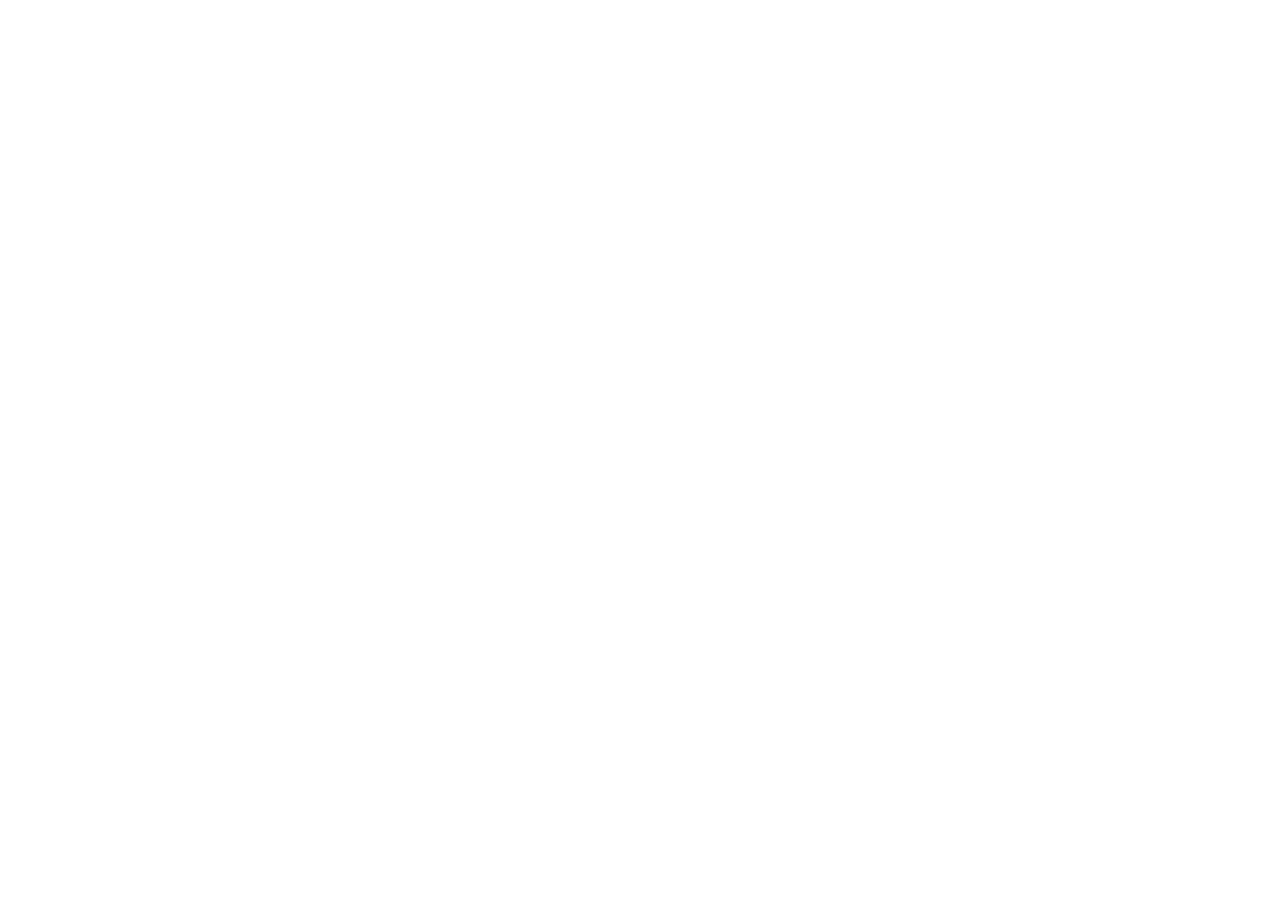
==== src/index.html @ 96457b47 "Initial commit" ====
<!DOCTYPE html>
<html lang="en">
  <head>
    <meta charset="UTF-8" />
    <link rel="icon" type="image/svg+xml" href="/favicon.svg" />
    <meta name="viewport" content="width=device-width, initial-scale=1.0" />
    <title>Vanilla App Template</title>
    <link rel="stylesheet" href="./css/styles.css" />
  </head>
  <body>
    <load src="./partials/header.html" icon-path="img/sprite.svg#logo" />

    <main>
      <!-- Loads the specified .html file -->
      <load src="./partials/vite-promo.html" />
      <load src="./partials/badges.html" />
    </main>

    <load src="./partials/footer.html" />

    <script type="module" src="./main.js"></script>
  </body>
</html>
---- src/css/styles.css ----
/**
  |============================
  | include css partials with
  | default @import url()
  |============================
*/
/* Common styles */
@import url('./reset.css');
@import url('./base.css');
@import url('./container.css');
@import url('./animations.css');

/* Sections style */
@import url('./header.css');
@import url('./vite-promo.css');
@import url('./badges.css');
@import url('./back-link.css');
@import url('./footer.css');
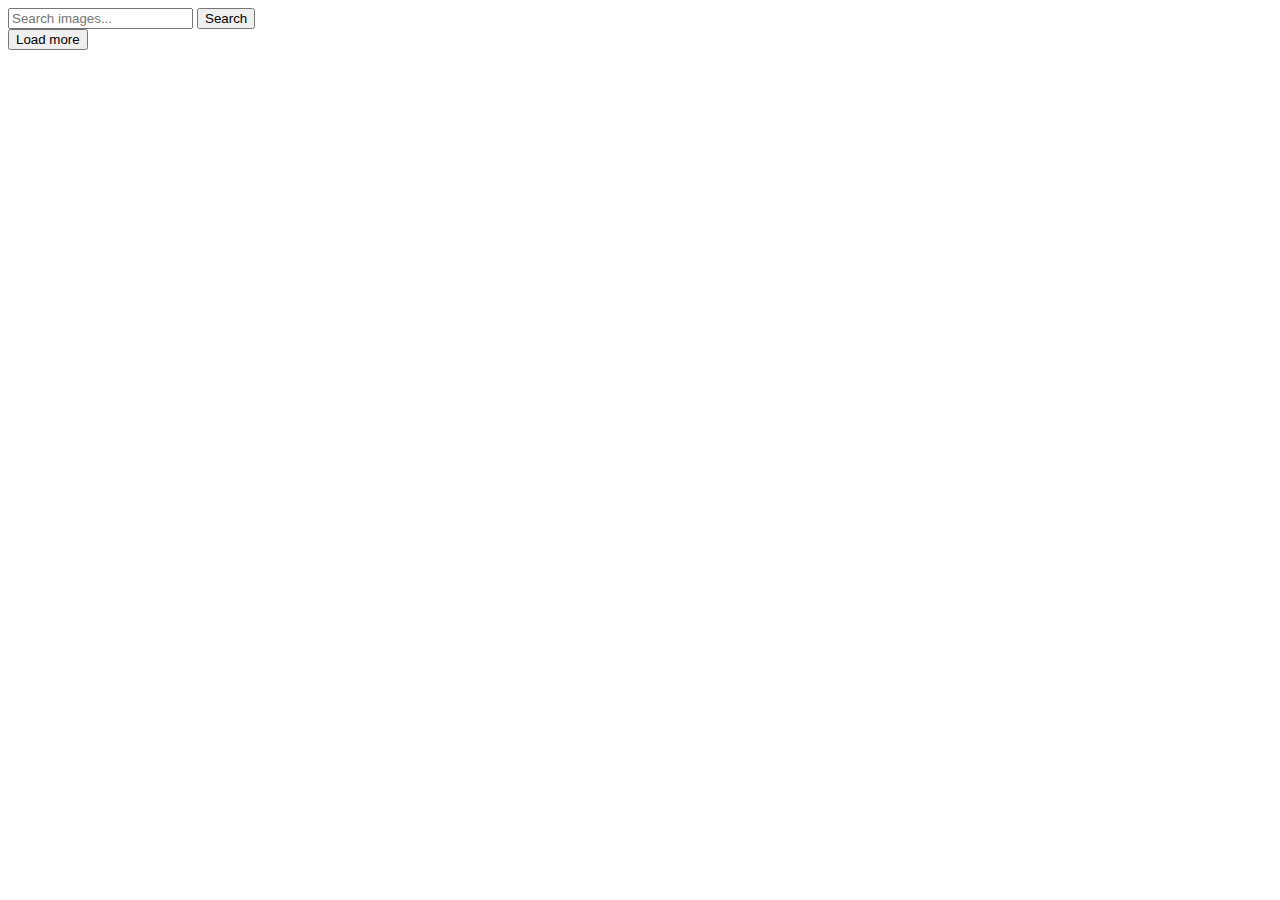
==== commit 7472ec6d: "update" ====
--- a/src/index.html
+++ b/src/index.html
@@ -1,23 +1,27 @@
 <!DOCTYPE html>
 <html lang="en">
-  <head>
-    <meta charset="UTF-8" />
-    <link rel="icon" type="image/svg+xml" href="/favicon.svg" />
-    <meta name="viewport" content="width=device-width, initial-scale=1.0" />
-    <title>Vanilla App Template</title>
-    <link rel="stylesheet" href="./css/styles.css" />
-  </head>
-  <body>
-    <load src="./partials/header.html" icon-path="img/sprite.svg#logo" />
 
-    <main>
-      <!-- Loads the specified .html file -->
-      <load src="./partials/vite-promo.html" />
-      <load src="./partials/badges.html" />
-    </main>
+<head>
+    <meta charset="UTF-8">
+    <meta name="viewport" content="width=device-width, initial-scale=1.0">
+    <title>my homework №12</title>
+    <link rel="stylesheet" href="/styles.css">
+</head>
 
-    <load src="./partials/footer.html" />
+<body>
+
+    <div class="container">
+        <form class="search-form">
+            <input class="search-input" type="text" placeholder="Search images...">
+            <button type="submit">Search</button>
+        </form>
+
+        <div class="images-container"></div>
+
+        <button class="load-more is-hidden">Load more</button>
+    </div>
 
     <script type="module" src="./main.js"></script>
-  </body>
-</html>
+</body>
+
+</html>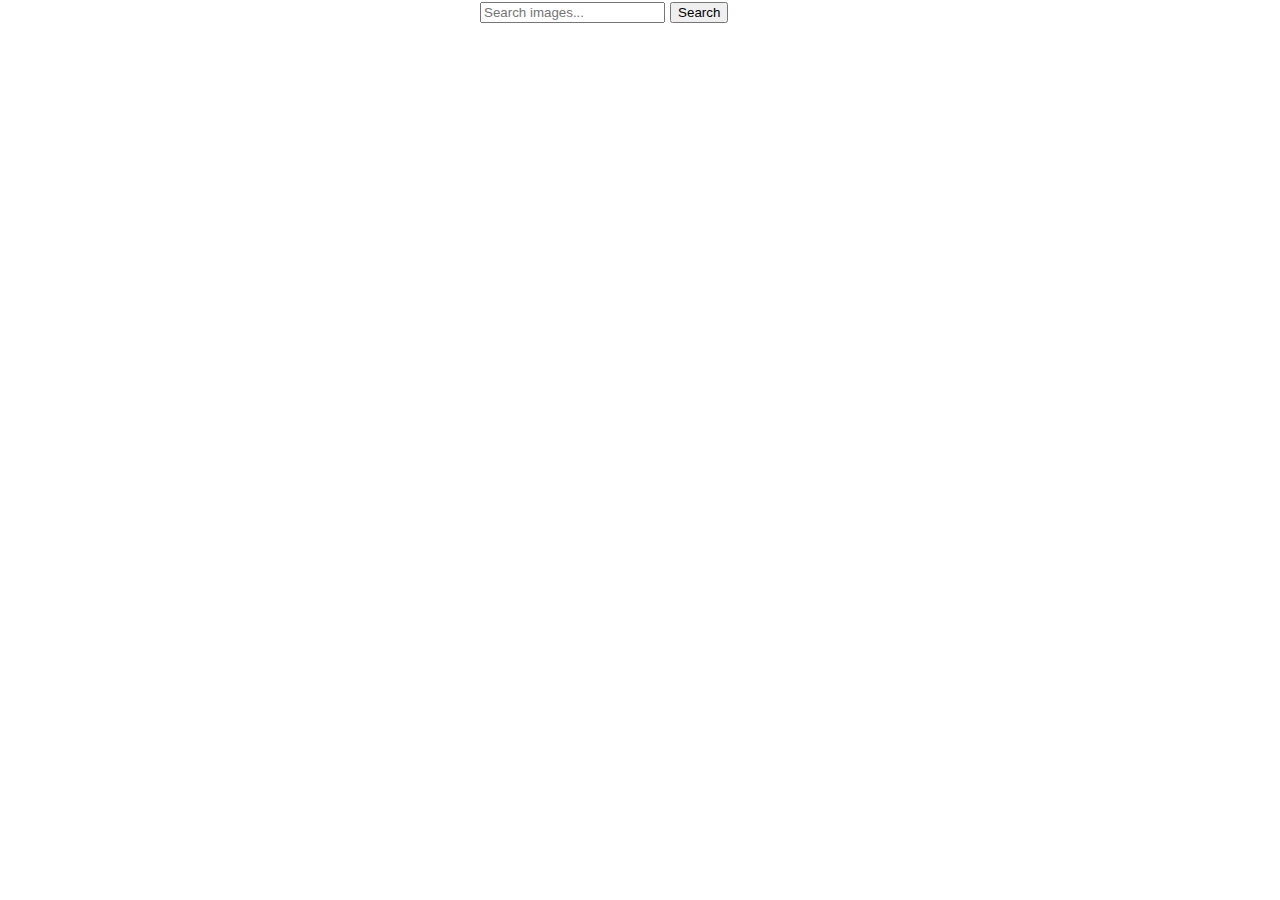
==== commit f5dc9e98: "update" ====
--- a/src/index.html
+++ b/src/index.html
@@ -5,7 +5,7 @@
     <meta charset="UTF-8">
     <meta name="viewport" content="width=device-width, initial-scale=1.0">
     <title>my homework №12</title>
-    <link rel="stylesheet" href="/styles.css">
+    <link rel="stylesheet" href="./css/styles.css">
 </head>
 
 <body>
--- a/src/css/styles.css
+++ b/src/css/styles.css
@@ -0,0 +1,22 @@
+/**
+  |============================
+  | include css partials with
+  | default @import url()
+  |============================
+*/
+/* Common styles */
+@import url('./reset.css');
+@import url('./base.css');
+@import url('./container.css');
+@import url('./animations.css');
+
+/* Sections style */
+@import url('./header.css');
+@import url('./vite-promo.css');
+@import url('./badges.css');
+@import url('./back-link.css');
+@import url('./footer.css');
+
+.is-hidden {
+  display: none;
+}
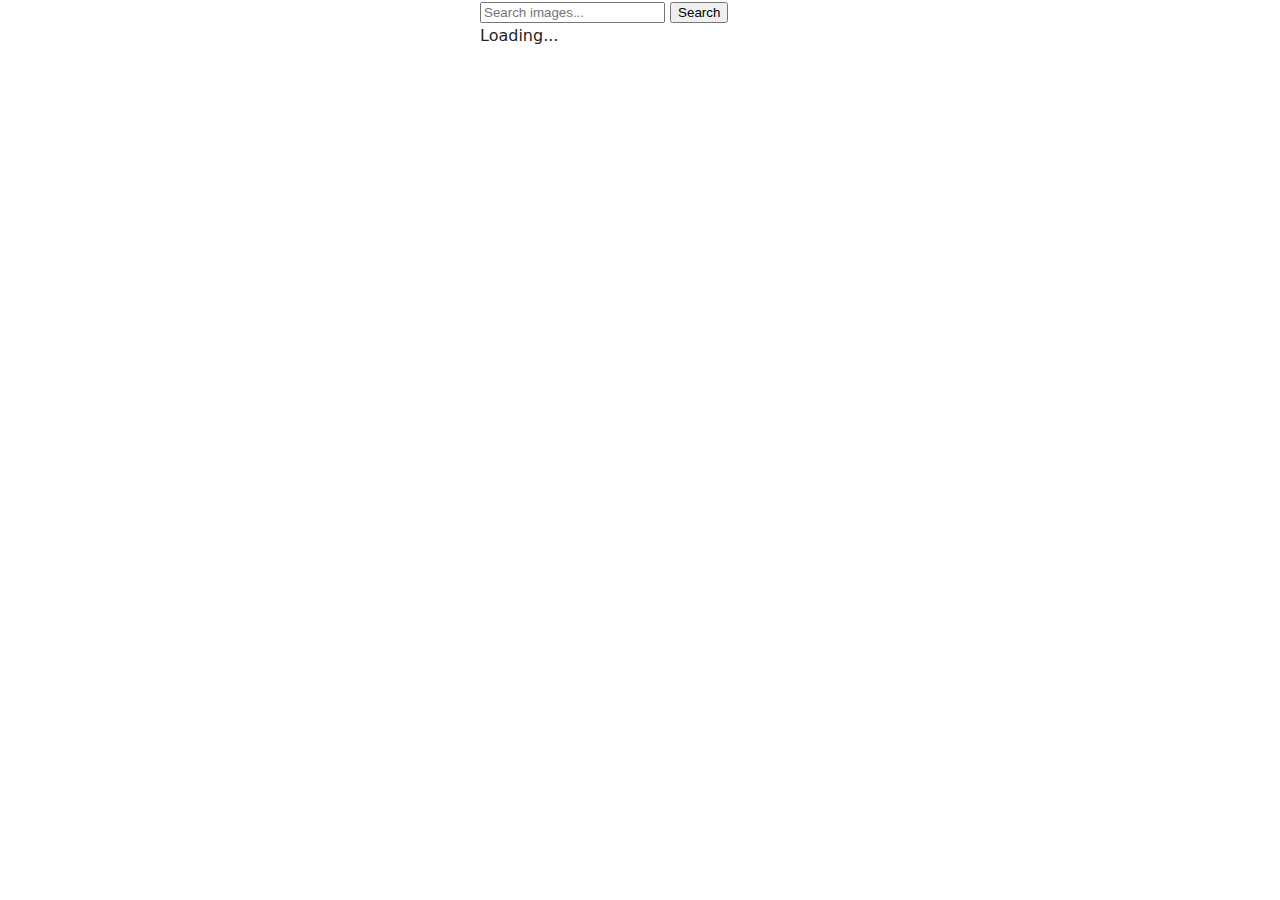
==== commit 152113de: "update" ====
--- a/src/index.html
+++ b/src/index.html
@@ -16,6 +16,8 @@
             <button type="submit">Search</button>
         </form>
 
+        <div class="loader">Loading...</div>
+
         <div class="images-container"></div>
 
         <button class="load-more is-hidden">Load more</button>
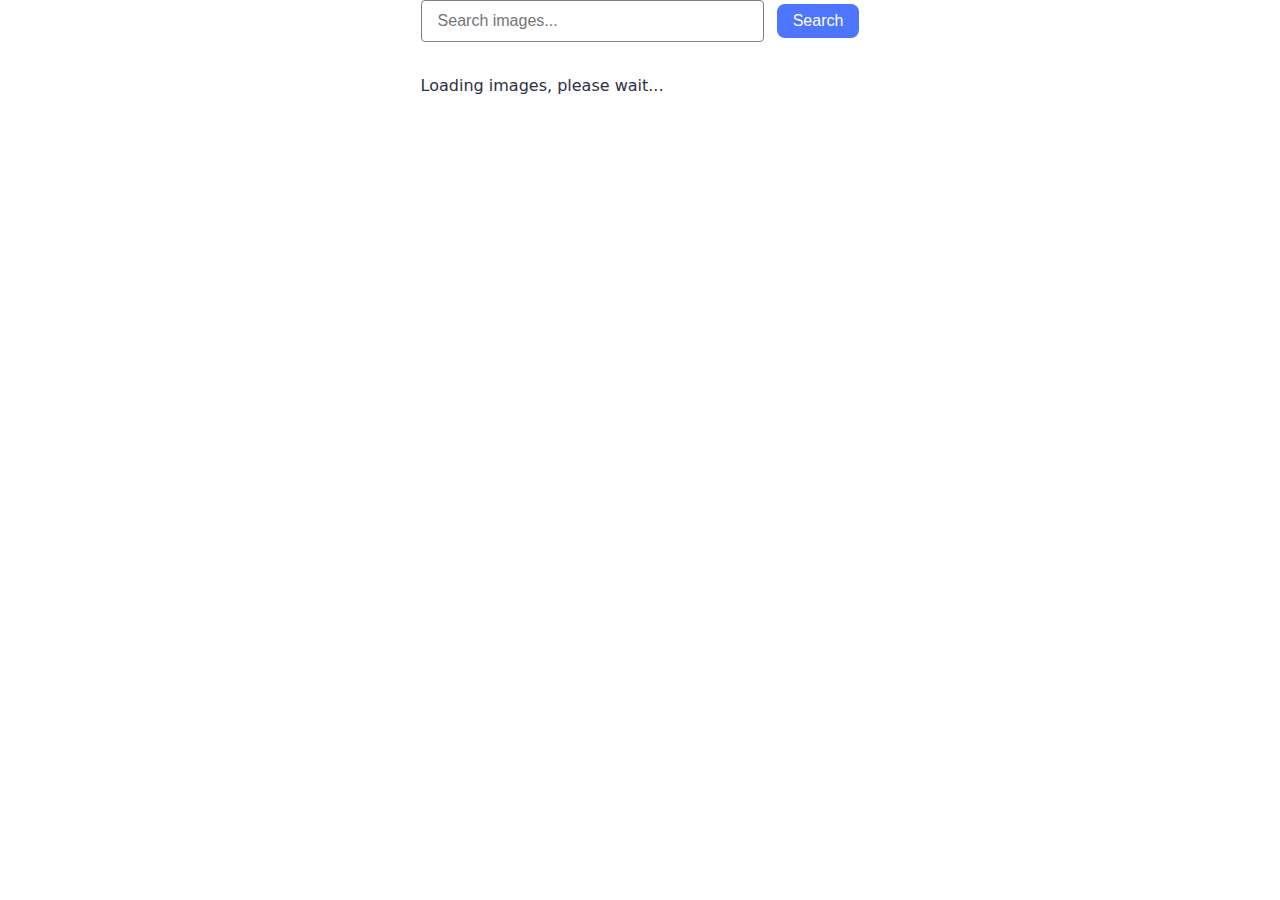
==== commit 4d48fadd: "update" ====
--- a/src/index.html
+++ b/src/index.html
@@ -11,16 +11,17 @@
 <body>
 
     <div class="container">
-        <form class="search-form">
-            <input class="search-input" type="text" placeholder="Search images...">
-            <button type="submit">Search</button>
-        </form>
+        <div class="search-container">
+            <form class="search-form">
+                <input class="search-input" type="text" placeholder="Search images...">
+                <button class="search-btn" type="submit">Search</button>
+            </form>
+        </div>
 
-        <div class="loader">Loading...</div>
+        <div class="loader">Loading images, please wait...</div>
 
         <div class="images-container"></div>
-
-        <button class="load-more is-hidden">Load more</button>
+        <button class="load-more is-hidden" type="submit">Load more</button>
     </div>
 
     <script type="module" src="./main.js"></script>
--- a/src/css/styles.css
+++ b/src/css/styles.css
@@ -20,3 +20,71 @@
 .is-hidden {
   display: none;
 }
+
+.loader {
+  font-size: 16px;
+  color: #2e2f42;
+}
+
+.search-input {
+  font-size: 16px;
+  color: #808080;
+  border-radius: 4px;
+  border: 1px solid #808080;
+  line-height: 24px;
+  margin-right: 8px;
+  padding: 8px 118px 8px 16px;
+}
+
+.search-input:hover {
+  border-color: #000000;
+}
+
+.search-input:focus {
+  border-color: #4e75ff;
+  color: #2e2f42;
+}
+
+.search-btn {
+  background-color: #4e75ff;
+  border: none;
+  color: #ffffff;
+  border-radius: 8px;
+  padding: 8px 16px 8px 16px;
+  cursor: pointer;
+  font-size: 16px;
+}
+
+.search-btn:hover {
+  background-color: #6c8cff;
+}
+
+.load-more {
+  background-color: #4e75ff;
+  border: none;
+  color: #ffffff;
+  border-radius: 8px;
+  padding: 8px 16px 8px 16px;
+  cursor: pointer;
+  font-size: 16px;
+}
+
+.load-more:hover {
+  background-color: #6c8cff;
+}
+
+.images-container {
+  display: flex;
+  flex-wrap: wrap;
+  gap: 24px;
+}
+
+.images-container > * {
+  flex-basis: calc((100% - 48px) / 3);
+  box-sizing: border-box;
+  border: 1px solid #808080;
+}
+
+.search-container {
+  margin-bottom: 32px;
+}
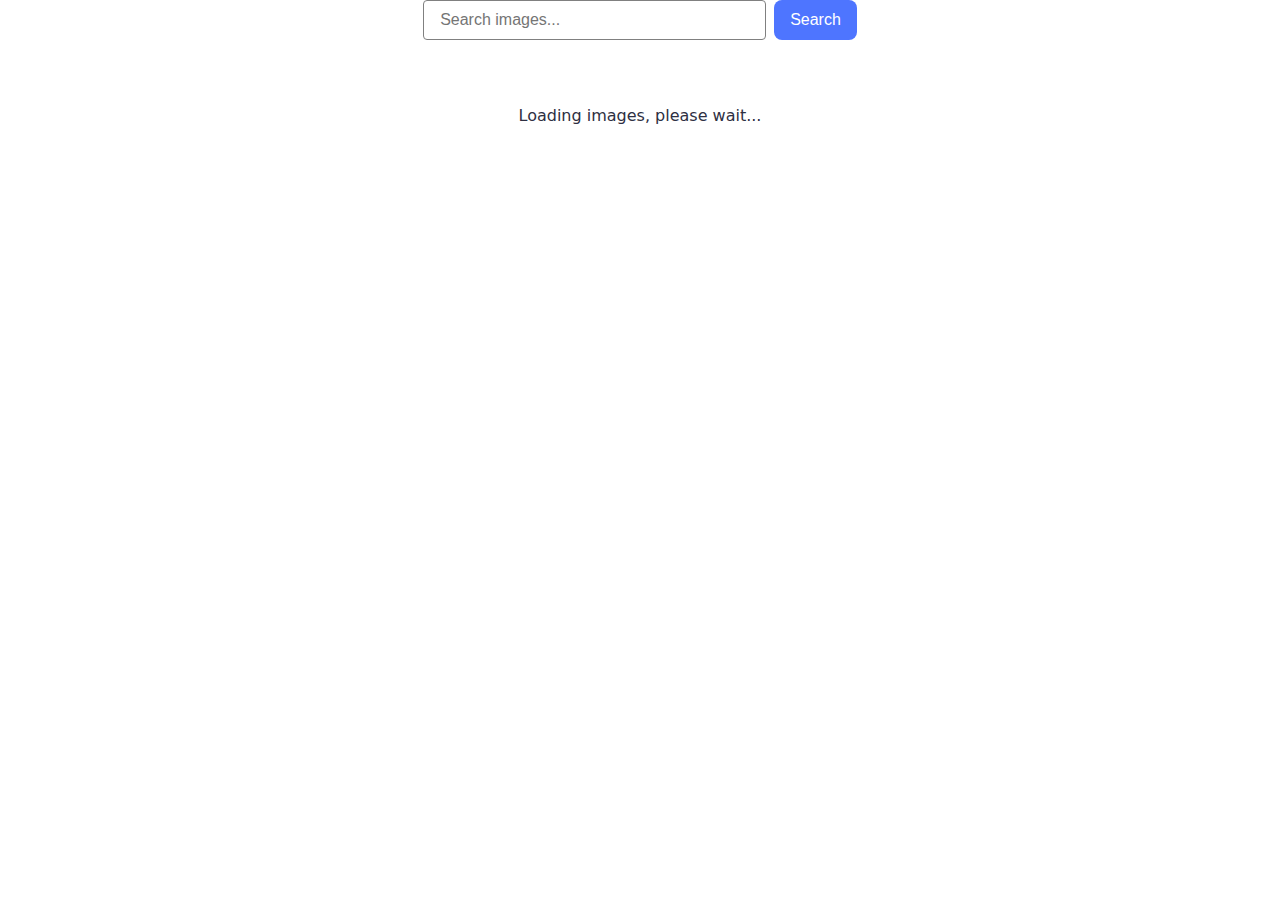
==== commit 50d036c4: "update" ====
--- a/src/index.html
+++ b/src/index.html
@@ -17,10 +17,10 @@
                 <button class="search-btn" type="submit">Search</button>
             </form>
         </div>
+        <ul class="images-container"></ul>
 
         <div class="loader">Loading images, please wait...</div>
 
-        <div class="images-container"></div>
         <button class="load-more is-hidden" type="submit">Load more</button>
     </div>
 
--- a/src/css/styles.css
+++ b/src/css/styles.css
@@ -17,6 +17,12 @@
 @import url('./back-link.css');
 @import url('./footer.css');
 
+body {
+  margin: 0;
+  padding: 0;
+  border: none;
+}
+
 .is-hidden {
   display: none;
 }
@@ -34,6 +40,8 @@
   line-height: 24px;
   margin-right: 8px;
   padding: 8px 118px 8px 16px;
+  box-sizing: border-box;
+  height: 40px;
 }
 
 .search-input:hover {
@@ -41,7 +49,7 @@
 }
 
 .search-input:focus {
-  border-color: #4e75ff;
+  border: 1px solid #4e75ff;
   color: #2e2f42;
 }
 
@@ -53,6 +61,8 @@
   padding: 8px 16px 8px 16px;
   cursor: pointer;
   font-size: 16px;
+  height: 40px;
+  box-sizing: border-box;
 }
 
 .search-btn:hover {
@@ -74,17 +84,55 @@
 }
 
 .images-container {
-  display: flex;
-  flex-wrap: wrap;
+  display: grid;
+  grid-template-columns: repeat(3, 1fr);
   gap: 24px;
+  margin-top: 32px;
+  margin-bottom: 32px;
 }
 
 .images-container > * {
-  flex-basis: calc((100% - 48px) / 3);
   box-sizing: border-box;
   border: 1px solid #808080;
+  width: 100%;
+  height: 200px;
+  object-fit: cover;
 }
 
 .search-container {
-  margin-bottom: 32px;
+  display: flex;
+  flex-direction: row;
+  align-items: center;
+  justify-content: center;
 }
+
+.search-form {
+  display: flex;
+}
+
+.image-info {
+  position: absolute;
+  padding: 4px 24px;
+  font-size: 12px;
+  color: #2e2f42;
+  text-align: center;
+  background-color: #ffffff;
+  display: flex;
+  flex-direction: column;
+  justify-content: center;
+  align-items: center;
+  width: 100%;
+  bottom: 0;
+}
+
+.container {
+  display: flex;
+  flex-direction: column;
+  align-items: center;
+  justify-content: center;
+}
+
+.image-card {
+  position: relative;
+  overflow: hidden;
+}
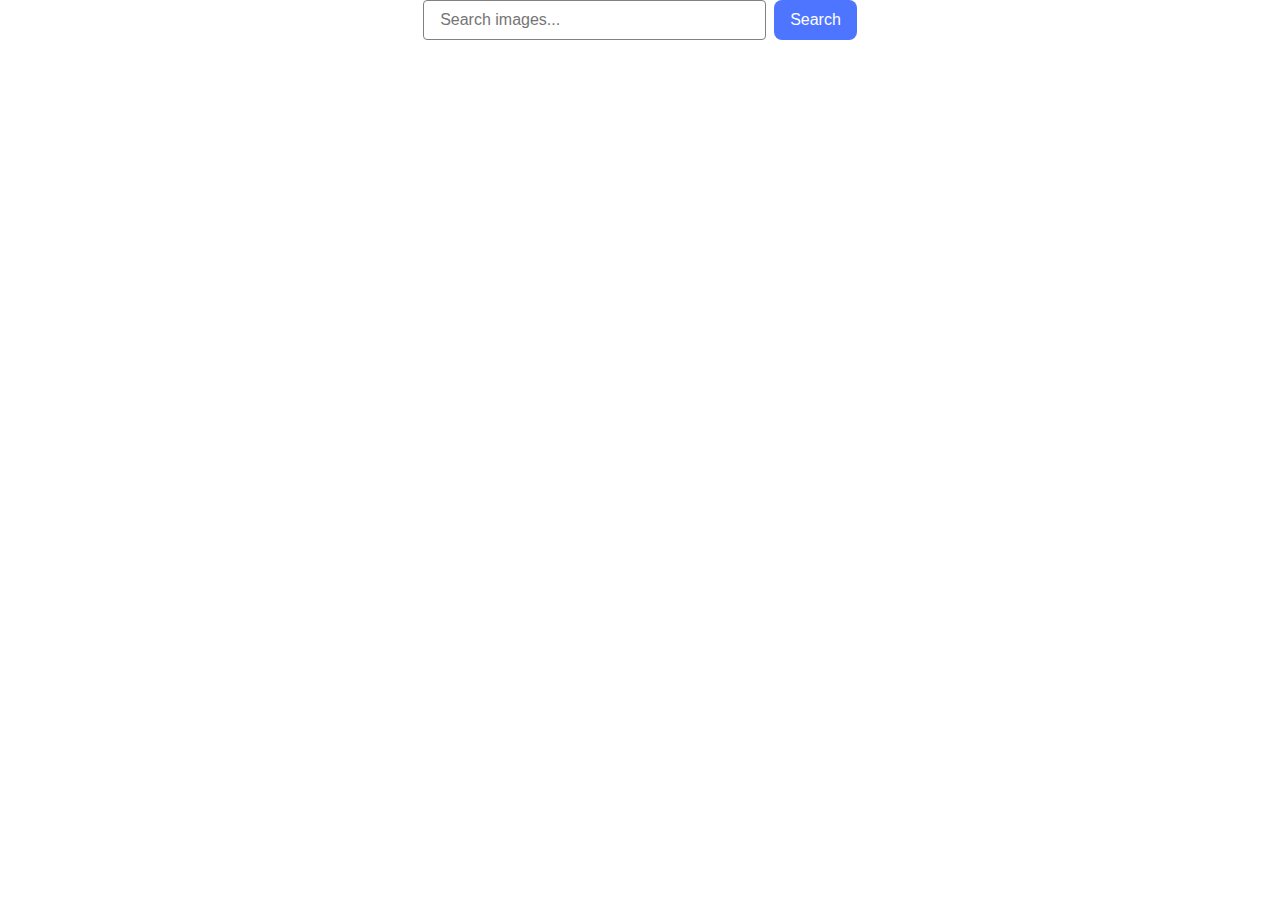
==== commit 1dc4a0e2: "update" ====
--- a/src/index.html
+++ b/src/index.html
@@ -19,7 +19,7 @@
         </div>
         <ul class="images-container"></ul>
 
-        <div class="loader">Loading images, please wait...</div>
+        <div class="loader is-hidden">Loading images, please wait...</div>
 
         <button class="load-more is-hidden" type="submit">Load more</button>
     </div>
